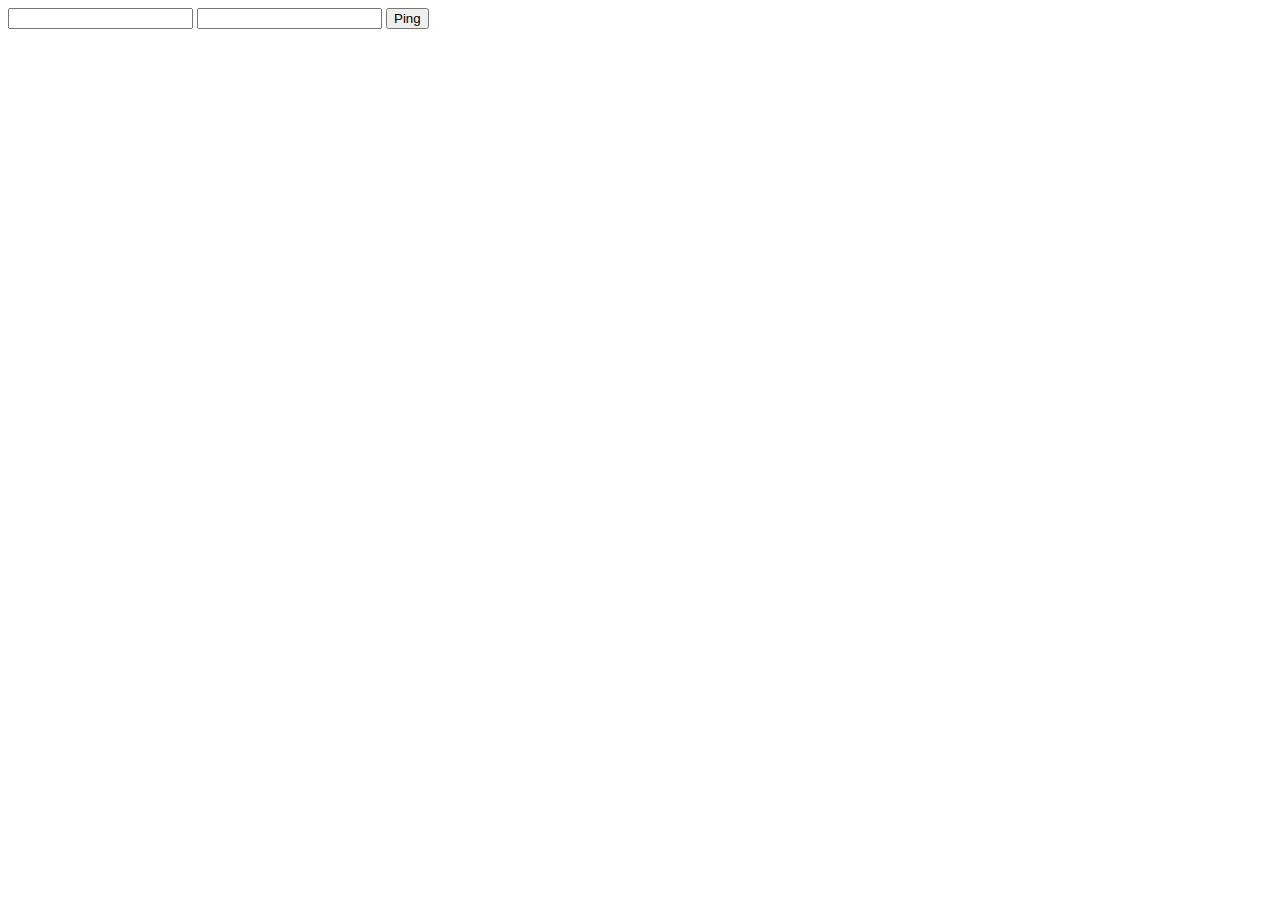
==== back-end/php-web/ping/public/index.html @ 0ac4d831 "Leandro" ====
<!DOCTYPE html>
<html lang="en">
<head>
  <meta charset="UTF-8">
  <title>Document</title>
</head>
<body>
  <form action="">
    <input type="text" name="count" id="count">
    <input type="text" name="address" id="address">
    <input type="submit" value="Ping">
  </form>
  <div id="ping"></div>
  <script src="js/main.js"></script>
</body>
</html>
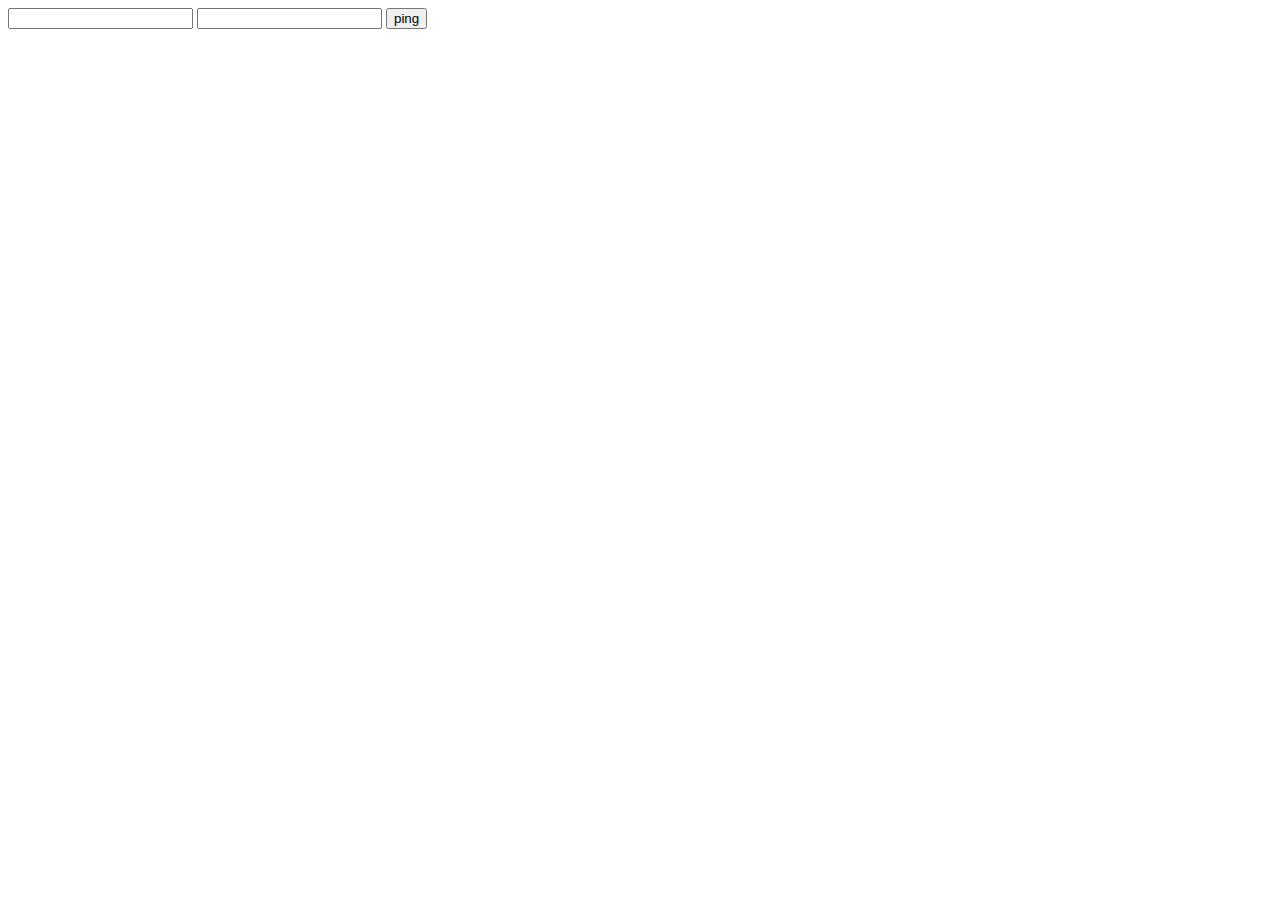
==== commit 39ae78a1: "Leandro" ====
--- a/back-end/php-web/ping/public/index.html
+++ b/back-end/php-web/ping/public/index.html
@@ -6,9 +6,9 @@
 </head>
 <body>
   <form action="">
-    <input type="text" name="count" id="count">
+    <input type="text" name="ip" id="ip">
     <input type="text" name="address" id="address">
-    <input type="submit" value="Ping">
+    <input type="submit" value="ping">
   </form>
   <div id="ping"></div>
   <script src="js/main.js"></script>
